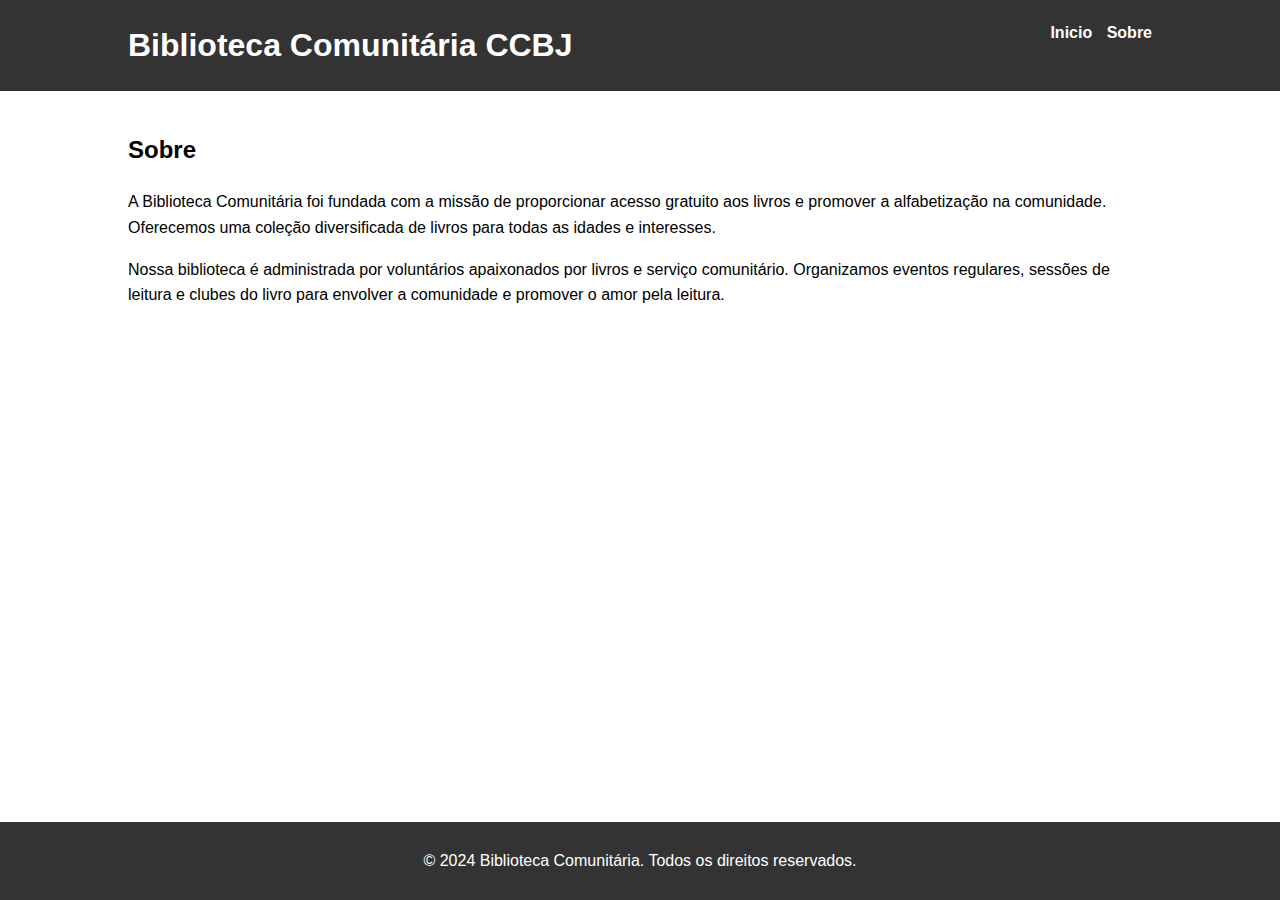
==== community-library/about.html @ 0a01c9dd "add" ====
<!DOCTYPE html>
<html lang="en">
<head>
    <meta charset="UTF-8">
    <meta name="viewport" content="width=device-width, initial-scale=1.0">
    <title>Sobre - Biblioteca Comunitária CCBJ</title>
    <link rel="stylesheet" href="css/styles.css">
</head>
<body>
    <header>
        <div class="container">
            <h1>Biblioteca Comunitária CCBJ</h1>
            <nav>
                <ul>
                    <li><a href="index.html">Inicio</a></li>
                    <li><a href="about.html">Sobre</a></li>
                </ul>
            </nav>
        </div>
    </header>
    <main>
        <div class="container">
            <h2>Sobre</h2>
            <p>A Biblioteca Comunitária foi fundada com a missão de proporcionar acesso gratuito aos livros e promover a alfabetização na comunidade. Oferecemos uma coleção diversificada de livros para todas as idades e interesses.</p>
            <p>Nossa biblioteca é administrada por voluntários apaixonados por livros e serviço comunitário. Organizamos eventos regulares, sessões de leitura e clubes do livro para envolver a comunidade e promover o amor pela leitura.</p>
        </div>
    </main>
    <footer>
        <div class="container">
            <p>&copy; 2024 Biblioteca Comunitária. Todos os direitos reservados.</p>
        </div>
    </footer>
</body>
</html>
---- community-library/css/styles.css ----
body {
    font-family: Arial, sans-serif;
    line-height: 1.6;
    margin: 0;
    padding: 0;
}

.container {
    width: 80%;
    margin: auto;
    overflow: hidden;
}

header {
    background: #333;
    color: #fff;
    padding: 20px 0;
}

header h1 {
    display: inline;
    margin: 0;
    padding: 0;
}

header nav {
    float: right;
}

header nav ul {
    margin: 0;
    padding: 0;
    list-style: none;
}

header nav ul li {
    display: inline;
    margin-left: 10px;
}

header nav ul li a {
    color: #fff;
    text-decoration: none;
    font-weight: bold;
}

main {
    padding: 20px 0;
}

.book-list {
    display: flex;
    justify-content: space-between;
}

.book {
    background: #f4f4f4;
    padding: 10px;
    border: 1px solid #ddd;
    width: 30%;
    box-sizing: border-box;
}

footer {
    background: #333;
    color: #fff;
    text-align: center;
    padding: 10px 0;
    position: fixed;
    bottom: 0;
    width: 100%;
}
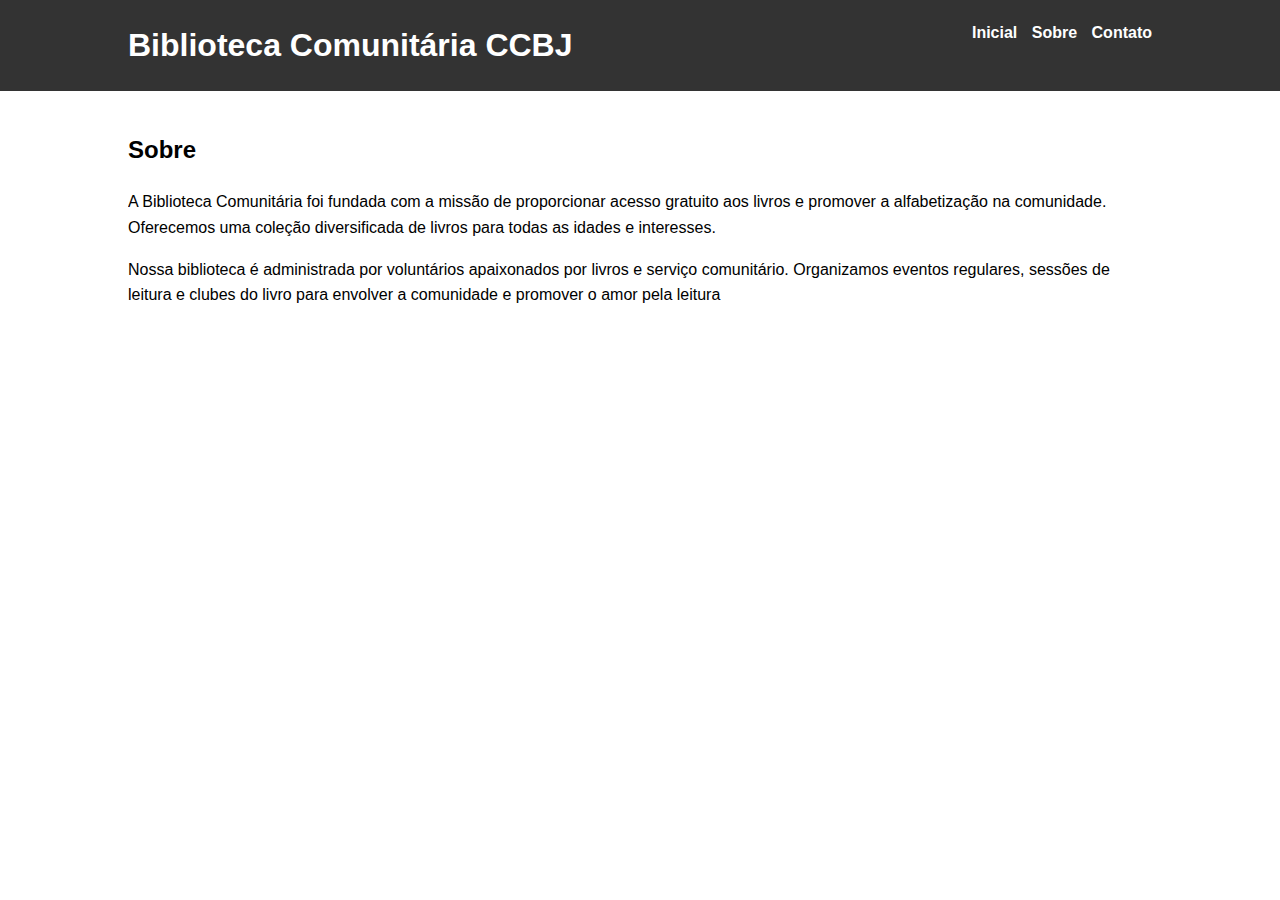
==== commit 9f549569: "Update about.html" ====
--- a/community-library/about.html
+++ b/community-library/about.html
@@ -1,34 +1,43 @@
 <!DOCTYPE html>
 <html lang="en">
+
 <head>
     <meta charset="UTF-8">
     <meta name="viewport" content="width=device-width, initial-scale=1.0">
     <title>Sobre - Biblioteca Comunitária CCBJ</title>
     <link rel="stylesheet" href="css/styles.css">
 </head>
+
 <body>
     <header>
         <div class="container">
             <h1>Biblioteca Comunitária CCBJ</h1>
             <nav>
                 <ul>
-                    <li><a href="index.html">Inicio</a></li>
+                    <li><a href="index.html">Inicial</a></li>
                     <li><a href="about.html">Sobre</a></li>
+                    <li><a href="contact.html">Contato</a></li>
                 </ul>
             </nav>
         </div>
     </header>
+
     <main>
         <div class="container">
-            <h2>Sobre</h2>
-            <p>A Biblioteca Comunitária foi fundada com a missão de proporcionar acesso gratuito aos livros e promover a alfabetização na comunidade. Oferecemos uma coleção diversificada de livros para todas as idades e interesses.</p>
-            <p>Nossa biblioteca é administrada por voluntários apaixonados por livros e serviço comunitário. Organizamos eventos regulares, sessões de leitura e clubes do livro para envolver a comunidade e promover o amor pela leitura.</p>
+            <div class="header-main">
+                <h2>Sobre</h2>
+                <p>A Biblioteca Comunitária foi fundada com a missão de
+                    proporcionar acesso gratuito aos livros e promover a alfabetização
+                    na comunidade. Oferecemos uma coleção diversificada de livros para
+                    todas as idades e interesses.</p>
+
+                <p>Nossa biblioteca é administrada por voluntários apaixonados por livros
+                    e serviço comunitário. Organizamos eventos regulares, sessões
+                    de leitura e clubes do livro para envolver a comunidade e promover
+                    o amor pela leitura</p>
+            </div>
         </div>
     </main>
-    <footer>
-        <div class="container">
-            <p>&copy; 2024 Biblioteca Comunitária. Todos os direitos reservados.</p>
-        </div>
-    </footer>
 </body>
+
 </html>
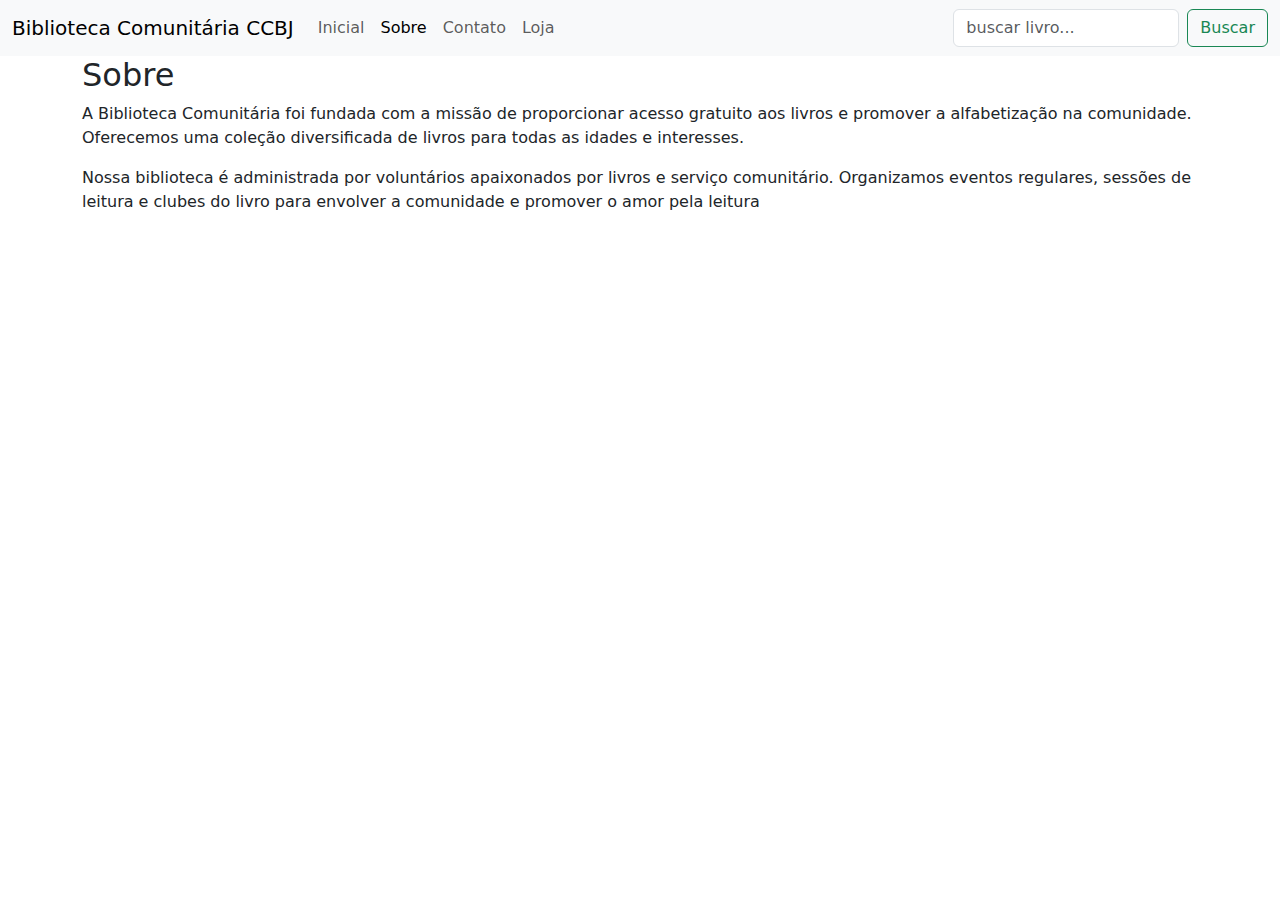
==== commit 85b7e435: "Update about.html" ====
--- a/community-library/about.html
+++ b/community-library/about.html
@@ -1,43 +1,64 @@
 <!DOCTYPE html>
-<html lang="en">
+<html lang="en"> <!-- Início do documento HTML com idioma definido como inglês. -->
 
 <head>
-    <meta charset="UTF-8">
-    <meta name="viewport" content="width=device-width, initial-scale=1.0">
-    <title>Sobre - Biblioteca Comunitária CCBJ</title>
-    <link rel="stylesheet" href="css/styles.css">
+    <meta charset="UTF-8"> <!-- Define a codificação de caracteres como UTF-8 para suportar caracteres internacionais. -->
+    <meta name="viewport" content="width=device-width, initial-scale=1.0"> <!-- Configura a viewport para dispositivos móveis, ajustando o layout à largura da tela. -->
+    <link rel="stylesheet" href="bootstrap/css/bootstrap.min.css">
+    <title>Sobre - Biblioteca Comunitária CCBJ</title> <!-- Título da página que aparece na aba do navegador. -->
+    <!-- <link rel="stylesheet" href="css/styles.css"> Vincula o arquivo CSS externo para estilizar a página. -->
 </head>
 
 <body>
-    <header>
-        <div class="container">
-            <h1>Biblioteca Comunitária CCBJ</h1>
-            <nav>
-                <ul>
-                    <li><a href="index.html">Inicial</a></li>
-                    <li><a href="about.html">Sobre</a></li>
-                    <li><a href="contact.html">Contato</a></li>
+    <header id="cabecalho">
+        <nav class="navbar navbar-expand-lg navbar-light bg-light">
+            <div class="container-fluid">
+              <a class="navbar-brand" href="#">Biblioteca Comunitária CCBJ</a>
+              <button class="navbar-toggler" type="button" data-bs-toggle="collapse" data-bs-target="#navbarSupportedContent" aria-controls="navbarSupportedContent" aria-expanded="false" aria-label="Toggle navigation">
+                <span class="navbar-toggler-icon"></span>
+              </button>
+              <div class="collapse navbar-collapse" id="navbarSupportedContent">
+                <ul class="navbar-nav me-auto mb-2 mb-lg-0">
+                  <li class="nav-item">
+                    <a class="nav-link" aria-current="page" href="index.html">Inicial</a>
+                  </li>
+                  <li class="nav-item">
+                    <a class="nav-link active" href="about.html">Sobre</a>
+                  </li>
+                  <li class="nav-item">
+                    <a class="nav-link" aria-current="page" href="contact.html">Contato</a>
+                  </li>
+                  <li class="nav-item">
+                    <a class="nav-link" href="carShop.html">Loja</a>
+                  </li>
                 </ul>
-            </nav>
-        </div>
+
+                <div style="display: flex;" class="search-container">
+                    <input class="form-control me-2"  type="text" id="searchInput" placeholder="buscar livro...">
+                    <button class="btn btn-outline-success" type="button" >Buscar</button>
+                </div>
+              </div>
+            </div>
+          </nav>
     </header>
-
     <main>
-        <div class="container">
-            <div class="header-main">
-                <h2>Sobre</h2>
+        <div class="container"> <!-- Contêiner para centralizar o conteúdo principal da página. -->
+            <div class="header-main"> <!-- Seção específica para o conteúdo da página "Sobre". -->
+                <h2>Sobre</h2> <!-- Subtítulo da seção "Sobre". -->
                 <p>A Biblioteca Comunitária foi fundada com a missão de
                     proporcionar acesso gratuito aos livros e promover a alfabetização
                     na comunidade. Oferecemos uma coleção diversificada de livros para
-                    todas as idades e interesses.</p>
+                    todas as idades e interesses.</p> <!-- Descrição da missão e coleção da biblioteca. -->
 
                 <p>Nossa biblioteca é administrada por voluntários apaixonados por livros
                     e serviço comunitário. Organizamos eventos regulares, sessões
                     de leitura e clubes do livro para envolver a comunidade e promover
-                    o amor pela leitura</p>
+                    o amor pela leitura</p> <!-- Informações sobre a administração e atividades da biblioteca. -->
             </div>
         </div>
     </main>
+
+    <script src="bootstrap/js/bootstrap.bundle.min.js"></script>
 </body>
 
 </html>
--- a/community-library/css/styles.css
+++ b/community-library/css/styles.css
@@ -3,10 +3,75 @@
     line-height: 1.6;
     margin: 0;
     padding: 0;
+    background-image: url('https://img.freepik.com/fotos-gratis/colecao-abundante-de-livros-antigos-em-prateleiras-de-madeira-geradas-por-ia_188544-29660.jpg?size=626&ext=jpg&ga=GA1.1.2008272138.1721088000&semt=sph'); /* Substitua pelo caminho da sua imagem */
+    background-size: cover; /* Ajusta o tamanho da imagem para cobrir toda a área */
+    background-position: center; /* Centraliza a imagem de fundo */
+    background-attachment: fixed; /* Fixa a imagem no fundo ao rolar a página */
+    background-repeat: no-repeat; /* Evita que a imagem se repita */
+}
+
+body::before {
+    content: "";
+    position: absolute;
+    top: 0;
+    left: 0;
+    width: 100%;
+    height: max-content;
+    background: rgba(0, 0, 0, 0.5); /* Cor preta com 50% de opacidade */
+    z-index: -1; /* Coloca a sobreposição atrás do conteúdo */
+}
+
+.form-group {
+    margin-bottom: 15px;
+}
+
+label {
+    display: block;
+    font-weight: bold;
+}
+
+input[type="text"],
+input[type="email"],
+textarea {
+    width: 100%;
+    padding: 8px;
+    border: 1px solid #ccc;
+    border-radius: 4px;
+    box-sizing: border-box;
+}
+
+button {
+    display: block;
+    width: 100%;
+    padding: 10px;
+    background-color: #4CAF50;
+    color: #fff;
+    border: none;
+    font-weight: 600;
+    border-radius: 4px;
+    cursor: pointer;
+    font-size: 18px;
+}
+
+button:hover {
+    background-color: #1f5122;
+}
+
+#formMessage {
+    text-align: center;
+    margin-top: 10px;
+    font-weight: bold;
+}
+
+.header-main {
+    background-color: #fff;
+    padding: 10px 20px;
+    border-radius: 16px;
+    margin-bottom: 16px;
 }
 
 .container {
-    width: 80%;
+    width: 90%;
     margin: auto;
     overflow: hidden;
 }
@@ -17,10 +82,22 @@
     padding: 20px 0;
 }
 
-header h1 {
-    display: inline;
-    margin: 0;
-    padding: 0;
+@keyframes typing {
+    from { width: 0; }
+    to { width: 100%; }
+}
+
+@keyframes blink {
+    0% { border-right: 2px solid transparent; }
+    100% { border-right: 2px solid black; }
+}
+
+h1 {
+    font-family: 'Courier New', Courier, monospace; 
+    white-space: nowrap; 
+    overflow: hidden; 
+    border-right: 2px solid black; 
+    animation: typing 3s steps(30, end), blink 0.75s step-end infinite; 
 }
 
 header nav {
@@ -40,8 +117,63 @@
 
 header nav ul li a {
     color: #fff;
+    font-weight: bold;
+} 
+
+.book-details {
+    width: 90%;
+    max-width: 1000px;
+    margin: 20px auto;
+    padding: 20px;
+    border-radius: 8px;
+    background-color: #f9f9f9;
+    display: flex;
+    align-items: center;
+}
+
+.book-details img {
+    max-width: 200px;
+    margin-right: 40px;
+    border-radius: 15px;
+}
+
+.book-details h1 {
+    margin-top: 0;
+}
+
+a {
     text-decoration: none;
-    font-weight: bold;
+}
+
+#container-book-details {
+    display: flex;
+    flex-direction: column;
+    align-items: center;
+    padding-bottom: 20px;
+}
+
+.btn-voltar {
+    background-color: #4CAF50; /* Cor de fundo*/
+    border: none; /* Remove a borda padrão */
+    color: white; /* Cor do texto */
+    padding: 15px 32px; /* Espaçamento interno */
+    text-align: center; /* Alinhamento do texto */
+    text-decoration: none; /* Remove sublinhado do texto */
+    display: inline-block; /* Faz o botão se ajustar ao conteúdo */
+    font-size: 16px; /* Tamanho da fonte */
+    transition: all 0.3s ease; /* Transição suave para todos os efeitos */
+    cursor: pointer; /* Muda o cursor do mouse */
+    border-radius: 8px; /* Bordas arredondadas */
+}
+
+.btn-voltar:hover {
+    background-color: #45a049;
+    box-shadow: 0 4px 8px rgba(0, 0, 0, 0.3);
+}
+
+.btn-voltar:active {
+    transform: scale(0.95);
+    box-shadow: 0 2px 4px rgba(0, 0, 0, 0.2);
 }
 
 main {
@@ -49,24 +181,55 @@
 }
 
 .book-list {
-    display: flex;
-    justify-content: space-between;
+    display: grid;
+    grid-template-columns: 1fr 1fr;
+    gap: 15px;
 }
 
 .book {
     background: #f4f4f4;
     padding: 10px;
-    border: 1px solid #ddd;
-    width: 30%;
+    border: 1px solid #343131;
+    width: 100%;
     box-sizing: border-box;
+    border-radius: 10px;
+}
+
+.flex {
+    display: flex;
+    gap: 15px;
+}
+
+.book img {
+    width: 120px;
+    height: auto;
+    margin-right: 20px;
+    border: 1px solid #ccc;
+    border-radius: 10px;
 }
 
 footer {
-    background: #333;
+    background: #333333;
     color: #fff;
     text-align: center;
     padding: 10px 0;
-    position: fixed;
-    bottom: 0;
-    width: 100%;
-}
+    width: 100%;
+}
+
+@media screen and (max-width: 900px ) {
+    .book-list {
+        grid-template-columns: 1fr;
+    }
+
+    .book-details {
+        flex-direction: column;
+    }
+
+    .book-details img {
+        margin-bottom: 25px;
+    }
+    
+    .flex {
+        margin: 0px 20px;
+    }
+}
